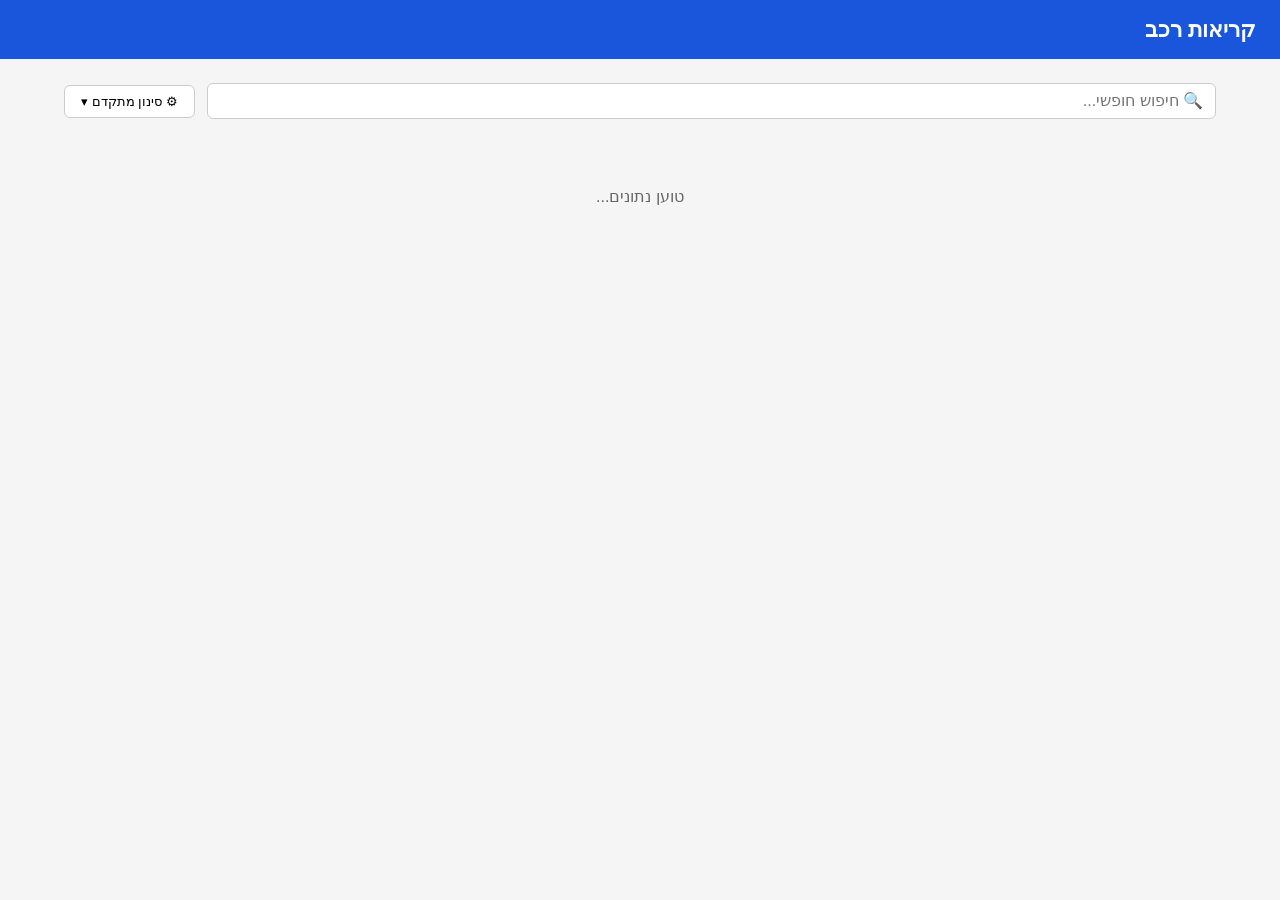
==== index.html @ ea84526f "feat: scaffold HTML shell and CSS" ====
<!DOCTYPE html>
<html lang="he" dir="rtl">
<head>
  <meta charset="UTF-8">
  <meta name="viewport" content="width=device-width, initial-scale=1.0">
  <title>קריאות רכב</title>
  <link rel="stylesheet" href="style.css">
</head>
<body>
  <header>
    <h1>קריאות רכב</h1>
  </header>
  <main>
    <div id="search-bar">
      <input type="text" id="search-input" placeholder="🔍 חיפוש חופשי...">
      <button id="filter-toggle">⚙ סינון מתקדם ▾</button>
    </div>
    <div id="filter-panel" class="hidden">
      <select id="filter-tozar"><option value="">כל היצרנים</option></select>
      <select id="filter-degem"><option value="">כל הדגמים</option></select>
      <select id="filter-shnat"><option value="">כל השנים</option></select>
      <select id="filter-takala"><option value="">כל סוגי התקלות</option></select>
    </div>
    <div id="active-filters"></div>
    <div id="results-count"></div>
    <p id="loading">טוען נתונים...</p>
    <div id="error" class="hidden">
      <p>שגיאה בטעינת הנתונים. אנא נסה שוב.</p>
      <button id="retry">נסה שוב</button>
    </div>
    <table id="results-table" class="hidden">
      <thead>
        <tr>
          <th data-col="TOZAR_TEUR">יצרן</th>
          <th data-col="DEGEM">דגם</th>
          <th data-col="SHNAT_RECALL">שנת קריאה</th>
        </tr>
      </thead>
      <tbody id="table-body"></tbody>
    </table>
    <div id="pagination"></div>
  </main>
  <script src="app.js"></script>
</body>
</html>
---- style.css ----
*, *::before, *::after { box-sizing: border-box; }

body {
  direction: rtl;
  font-family: Arial, sans-serif;
  margin: 0;
  background: #f5f5f5;
  color: #222;
}

header { background: #1a56db; color: #fff; padding: 16px 24px; }
header h1 { margin: 0; font-size: 1.4rem; }

main { max-width: 1200px; margin: 0 auto; padding: 24px; }

.hidden { display: none !important; }

/* Search bar */
#search-bar { display: flex; gap: 12px; margin-bottom: 12px; align-items: center; }

#search-input {
  flex: 1;
  padding: 8px 12px;
  font-size: 1rem;
  border: 1px solid #ccc;
  border-radius: 6px;
}

#filter-toggle {
  padding: 8px 16px;
  background: #fff;
  border: 1px solid #ccc;
  border-radius: 6px;
  cursor: pointer;
  white-space: nowrap;
}

/* Filter panel */
#filter-panel {
  display: flex;
  flex-wrap: wrap;
  gap: 12px;
  background: #fff;
  border: 1px solid #e0e0e0;
  border-radius: 8px;
  padding: 16px;
  margin-bottom: 12px;
}

#filter-panel select {
  padding: 8px 12px;
  border: 1px solid #ccc;
  border-radius: 6px;
  font-size: 0.9rem;
  min-width: 160px;
}

/* Active filter chips */
#active-filters { display: flex; flex-wrap: wrap; gap: 8px; margin-bottom: 12px; }

.chip {
  background: #1a56db;
  color: #fff;
  padding: 4px 10px;
  border-radius: 16px;
  font-size: 0.85rem;
  display: flex;
  align-items: center;
  gap: 6px;
}

.chip button {
  background: none;
  border: none;
  color: #fff;
  cursor: pointer;
  font-size: 1rem;
  padding: 0;
  line-height: 1;
}

/* Results count */
#results-count { margin-bottom: 8px; color: #555; font-size: 0.9rem; }

/* Table */
#results-table {
  width: 100%;
  border-collapse: collapse;
  background: #fff;
  border-radius: 8px;
  overflow: hidden;
  box-shadow: 0 1px 3px rgba(0,0,0,.1);
}

#results-table th {
  background: #f0f0f0;
  padding: 12px 16px;
  text-align: right;
  font-weight: 600;
  cursor: pointer;
  user-select: none;
  white-space: nowrap;
}

#results-table th::after { content: ' ⇅'; opacity: 0.4; }
#results-table th.sort-asc::after { content: ' ↑'; opacity: 1; }
#results-table th.sort-desc::after { content: ' ↓'; opacity: 1; }

#results-table td {
  padding: 10px 16px;
  border-top: 1px solid #f0f0f0;
  text-align: right;
}

tr.data-row { cursor: pointer; }
tr.data-row:hover { background: #f8f9ff; }
tr.data-row.expanded { background: #eef2ff; font-weight: 600; }

/* Row detail */
.detail-panel {
  padding: 16px;
  background: #f8f9ff;
  border-top: 2px solid #c7d7ff;
  line-height: 1.7;
}

.detail-panel p { margin: 4px 0; font-size: 0.9rem; }
.detail-panel a { color: #1a56db; }

/* Empty state */
#empty-state {
  text-align: center;
  padding: 40px;
  color: #888;
  font-size: 1rem;
}

/* Pagination */
#pagination { display: flex; justify-content: center; gap: 4px; margin-top: 20px; }

.page-btn {
  padding: 6px 12px;
  border: 1px solid #ccc;
  background: #fff;
  border-radius: 4px;
  cursor: pointer;
  font-size: 0.9rem;
}

.page-btn.active { background: #1a56db; color: #fff; border-color: #1a56db; }
.page-btn:disabled { opacity: 0.4; cursor: not-allowed; }
.page-btn:not(:disabled):not(.active):hover { background: #f0f4ff; }

/* Loading / error */
#loading { text-align: center; padding: 40px; color: #666; }
#error { text-align: center; padding: 40px; color: #c00; }

#error button {
  display: block;
  margin: 12px auto 0;
  padding: 8px 20px;
  background: #1a56db;
  color: #fff;
  border: none;
  border-radius: 6px;
  cursor: pointer;
}
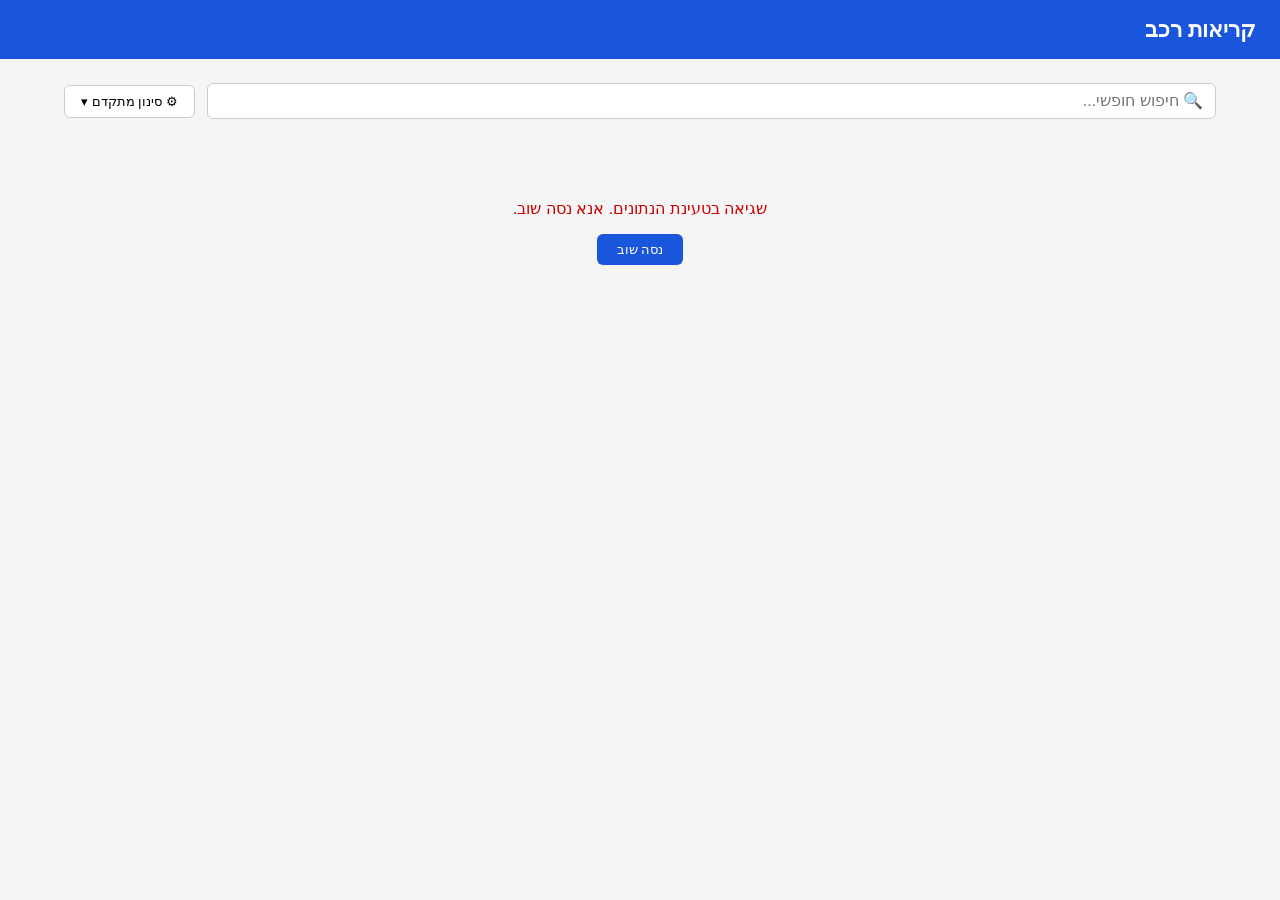
==== commit e0e7b17b: "feat: add production year filter, rename recall year label Co-Authored-By: Claude Sonnet 4.6 <norepl" ====
--- a/index.html
+++ b/index.html
@@ -20,6 +20,7 @@
       <select id="filter-degem"><option value="">כל הדגמים</option></select>
       <select id="filter-shnat"><option value="">כל השנים</option></select>
       <select id="filter-takala"><option value="">כל סוגי התקלות</option></select>
+      <input type="number" id="filter-model-year" placeholder="שנת ייצור..." min="1990" max="2030">
     </div>
     <div id="active-filters"></div>
     <div id="results-count"></div>
@@ -28,7 +29,8 @@
       <p>שגיאה בטעינת הנתונים. אנא נסה שוב.</p>
       <button id="retry">נסה שוב</button>
     </div>
-    <table id="results-table" class="hidden">
+    <div id="table-container" class="hidden">
+    <table id="results-table">
       <thead>
         <tr>
           <th data-col="TOZAR_TEUR">יצרן</th>
@@ -38,6 +40,7 @@
       </thead>
       <tbody id="table-body"></tbody>
     </table>
+    </div>
     <div id="pagination"></div>
   </main>
   <script src="app.js"></script>
--- a/style.css
+++ b/style.css
@@ -47,12 +47,14 @@
   margin-bottom: 12px;
 }
 
-#filter-panel select {
+#filter-panel select,
+#filter-panel input[type="number"] {
   padding: 8px 12px;
   border: 1px solid #ccc;
   border-radius: 6px;
   font-size: 0.9rem;
   min-width: 160px;
+  direction: rtl;
 }
 
 /* Active filter chips */
@@ -83,13 +85,16 @@
 #results-count { margin-bottom: 8px; color: #555; font-size: 0.9rem; }
 
 /* Table */
+#table-container {
+  border-radius: 8px;
+  overflow-x: auto;
+  box-shadow: 0 1px 3px rgba(0,0,0,.1);
+  background: #fff;
+}
+
 #results-table {
   width: 100%;
   border-collapse: collapse;
-  background: #fff;
-  border-radius: 8px;
-  overflow: hidden;
-  box-shadow: 0 1px 3px rgba(0,0,0,.1);
 }
 
 #results-table th {
